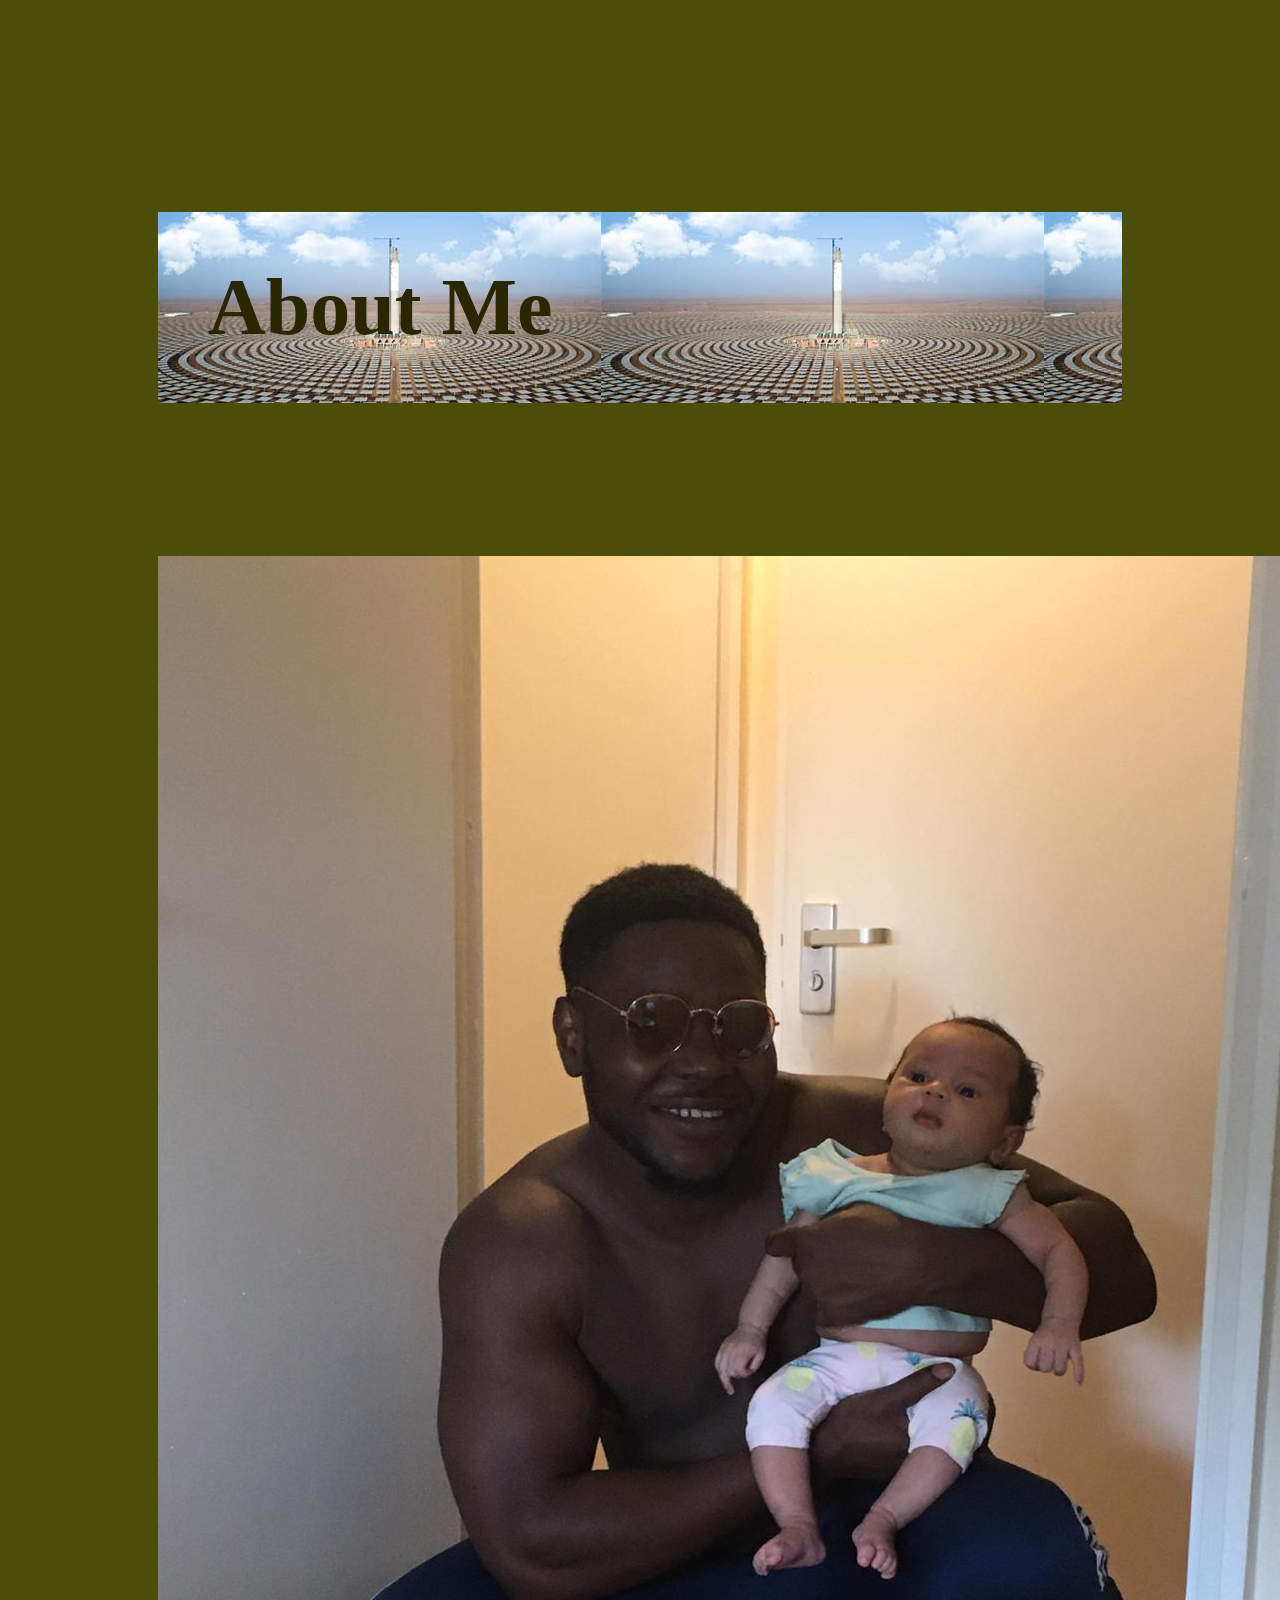
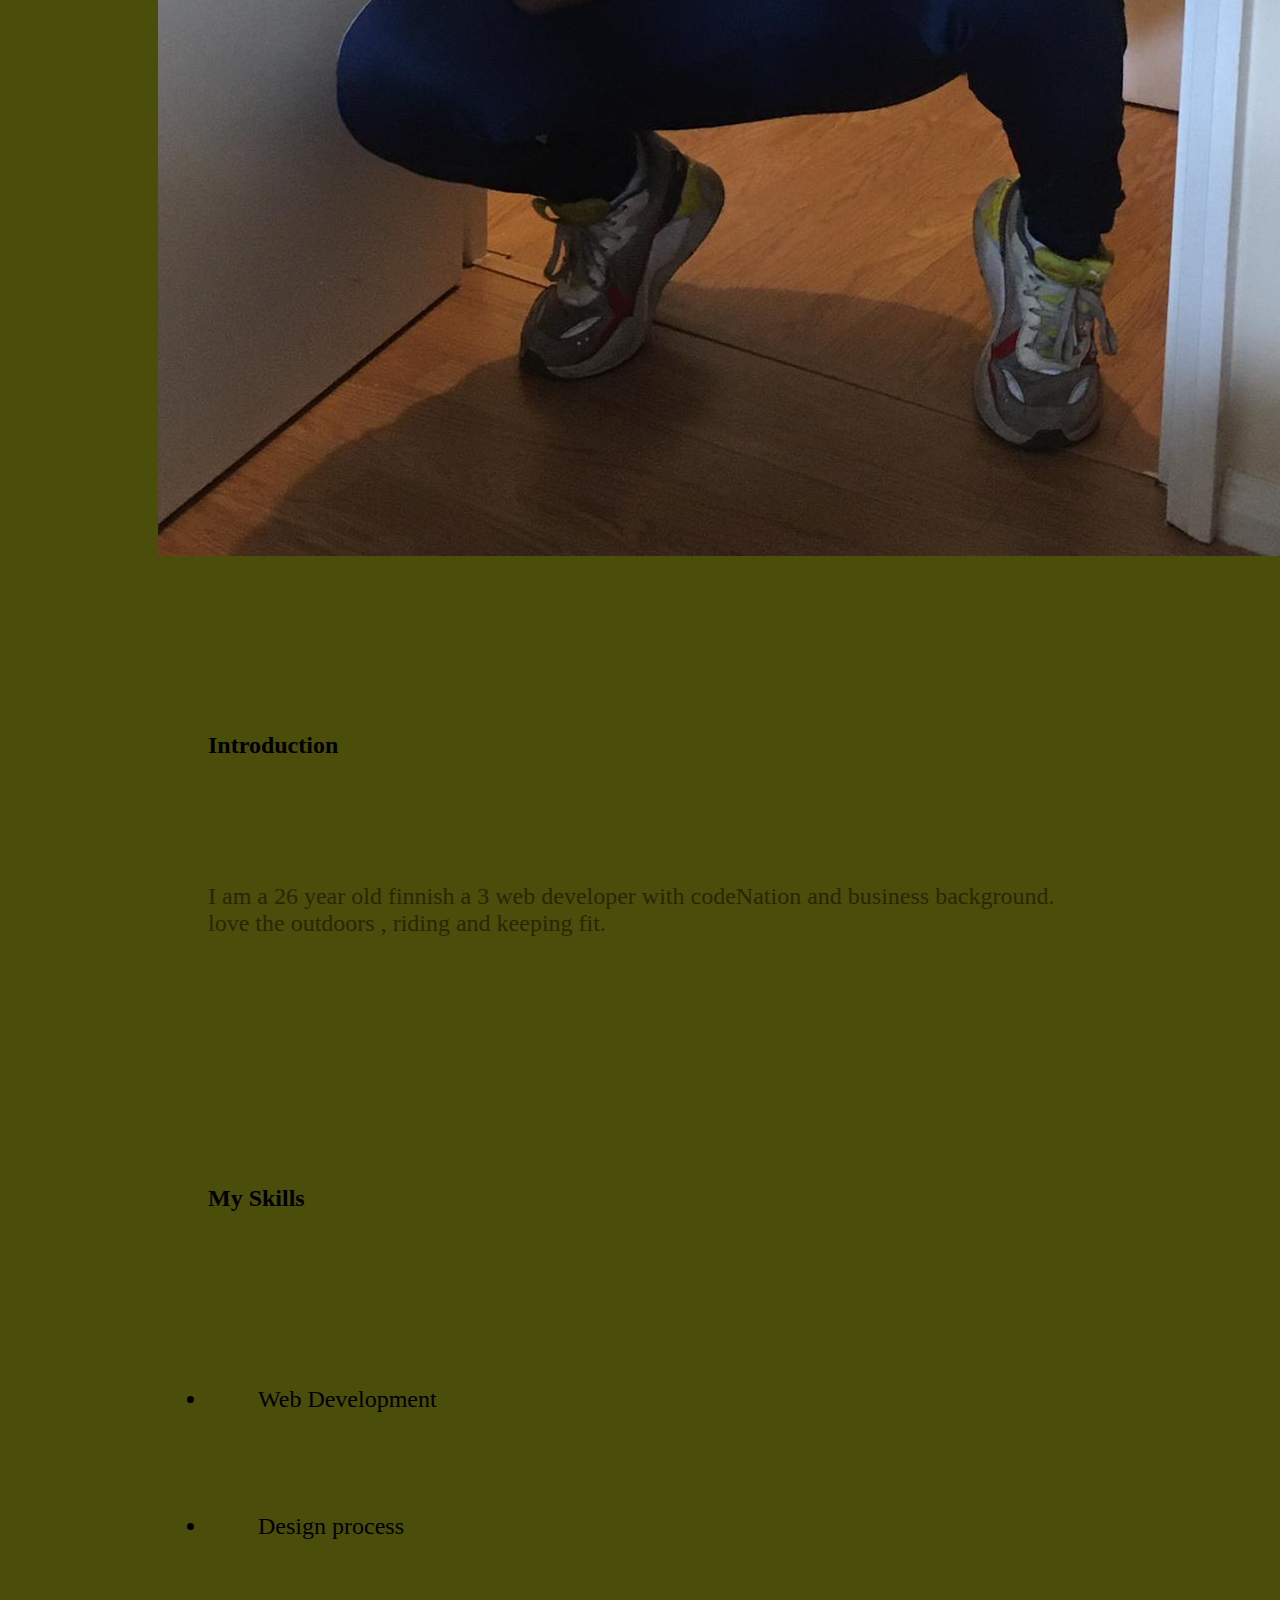
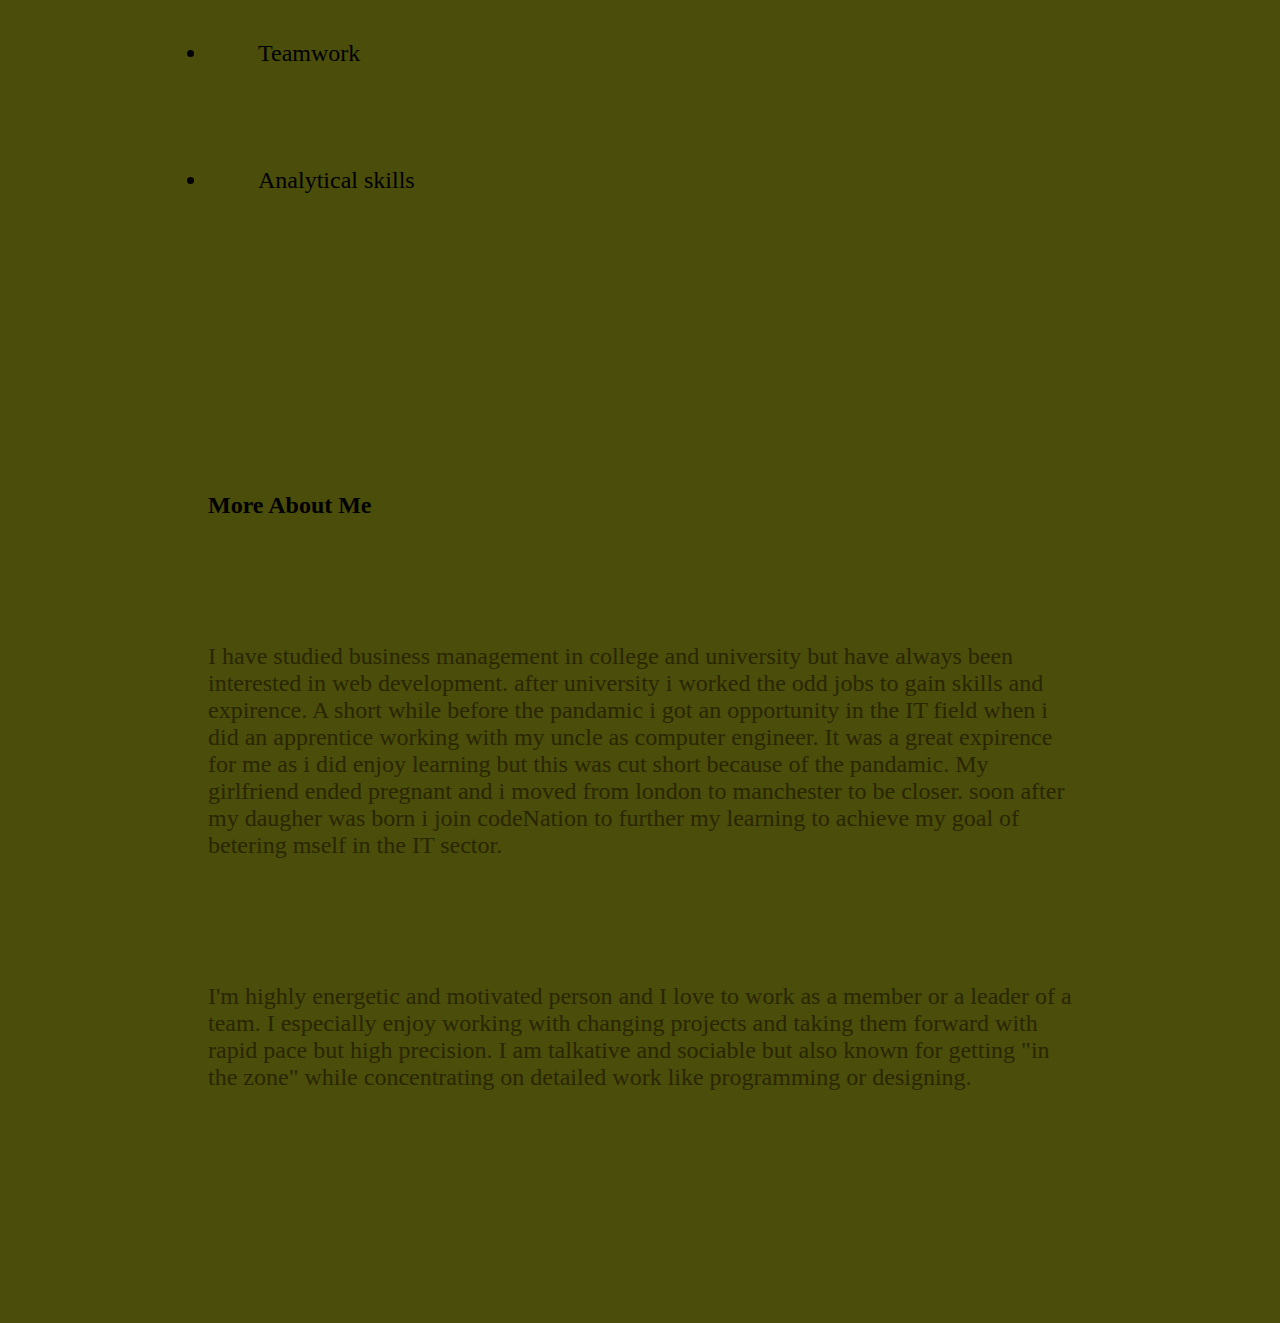
==== aboutme.html @ 04a01de4 "commit2" ====
<!DOCTYPE html>
<html lang="en">
<head>
    <meta charset="UTF-8">
    <link rel="stylesheet" type="text/css" href="main.css">
    <title>Document</title>
</head>
<body>
<div>
    <h1>About Me</h1>
</div>  
	<img src="GG.jpeg" class="abimage">	
			
			<div class="intro column">
				<h2>Introduction</h2>
				<p>
					I am a 26 year old finnish a 3 web developer with codeNation and business background. love the outdoors , riding and keeping fit. 
				</p>
			</div><!-- end intro-->
			<div class="skills column">
				<h3>My Skills</h3>
				<ul id="skill-list">
					<li>Web Development</li>
					<li>Design process</li>
					<li>Teamwork</li>						
					<li>Analytical skills</li>
				</ul><!--end skill-list-->
			</div><!-- end skills-->
			<div class="main-text">
				<h3>More About Me</h3>
				<p>
					I have studied business management in college and university but have always been interested in web development. after university i worked the odd jobs to gain skills and expirence. A short while before the pandamic i got an opportunity in the IT field when i did an apprentice working with my uncle as computer engineer. It was a great expirence for me as i did enjoy learning but this was cut short because of the pandamic. My girlfriend ended pregnant and i moved from london to manchester to be closer. soon after my daugher was born i join codeNation to further my learning to achieve my goal of betering mself in the IT sector.
				</p>
				<p>
					I'm highly energetic and motivated person and I love to work as a member or a leader of a team. I especially enjoy working with changing projects and taking them forward with rapid pace but high precision. I am talkative and sociable but also known for getting "in the zone" while concentrating on detailed work like programming or designing.
</body>
</html>
---- main.css ----
h1{
    color: rgb(187, 77, 14);
    font-size: 80px;
    background: url(nnn.jpg);
}
h1,p{
    color: rgb(41, 38, 2);
}
*{background-color: rgb(75, 77, 10);
font-size: x-large;}

.center{
    text-align: center;
}
.makemered{
    color: brown;
}
#paragrod{
    background-color: rgb(164, 167, 6);
}
*{
    box-sizing: border-box;
    padding: 50px;

}

.container{
    width: max-content;
    height: 400px;
    
    
}
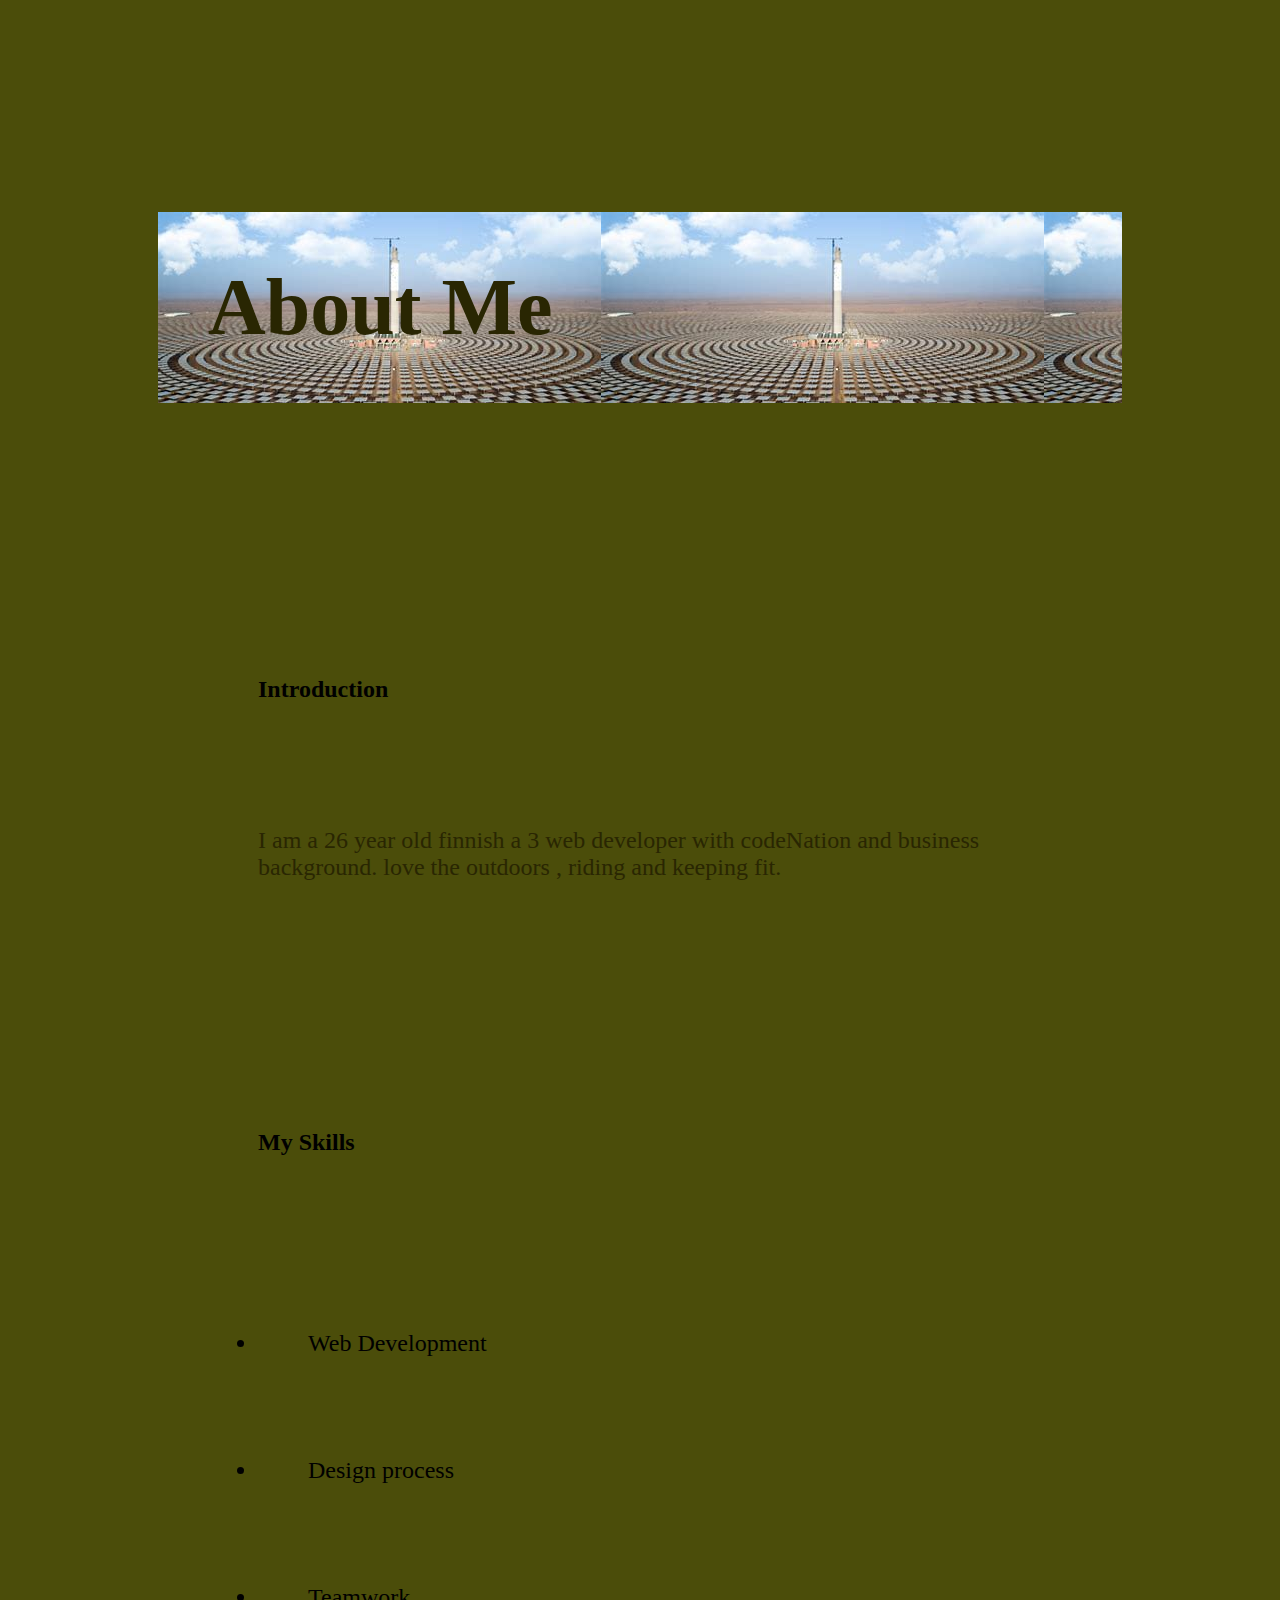
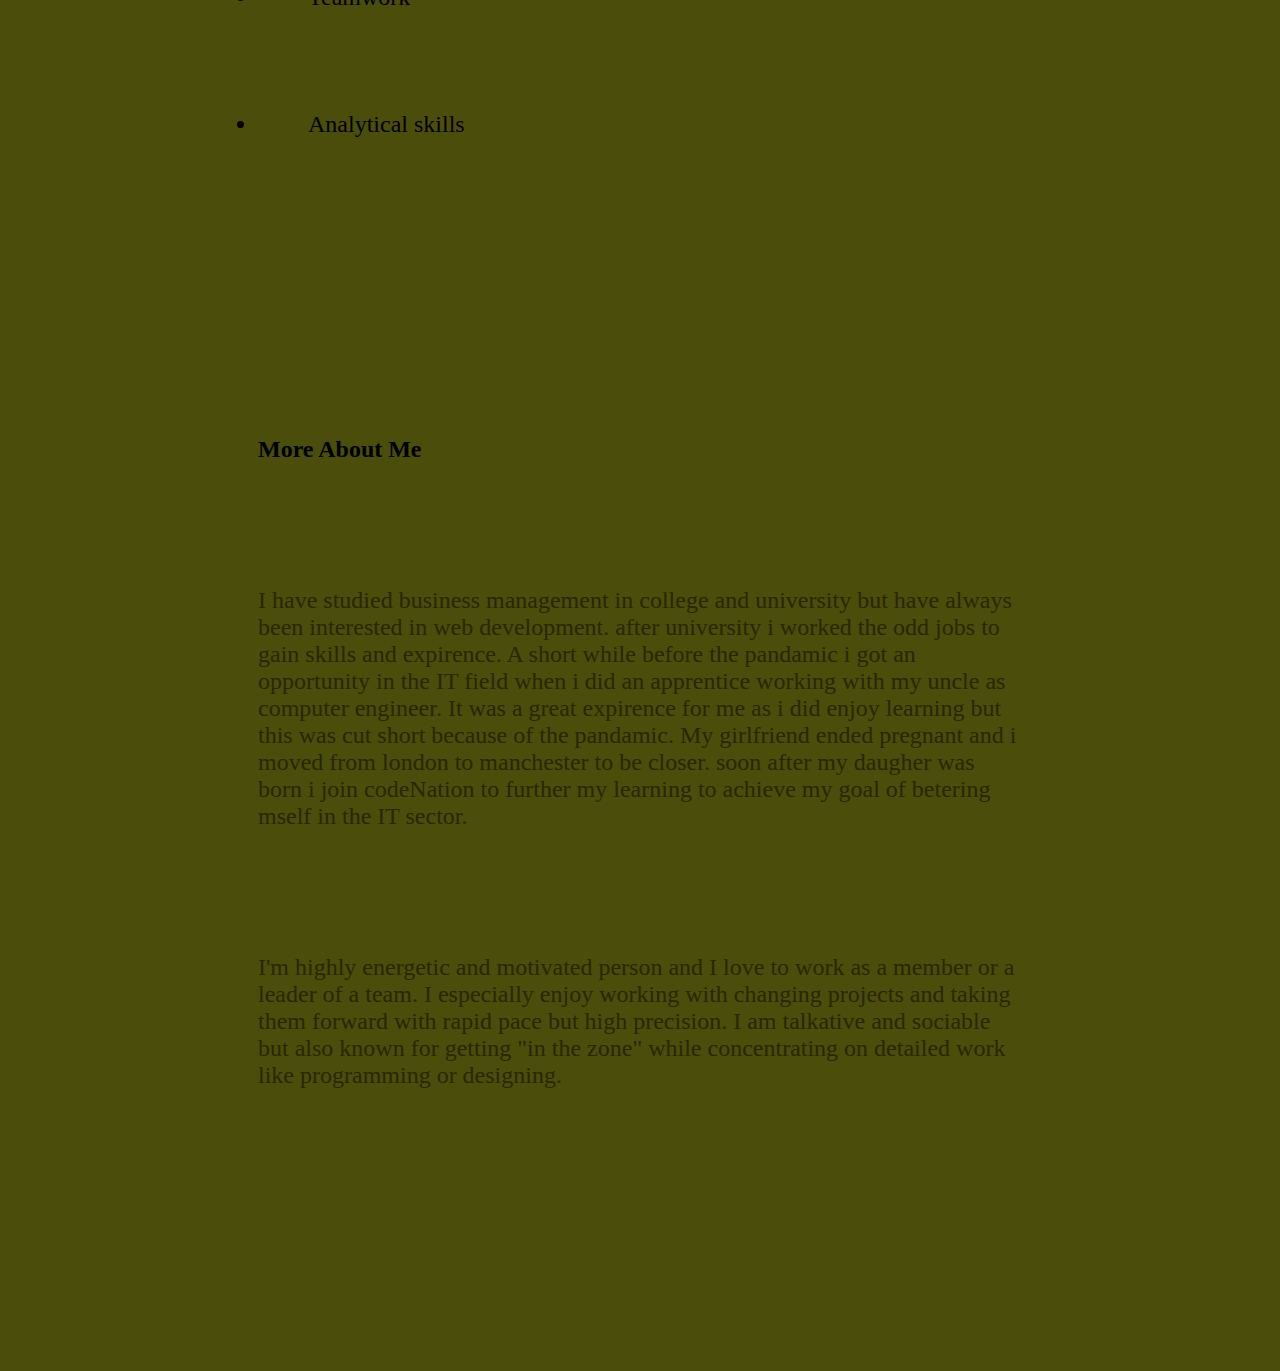
==== commit 7a661295: "commit3" ====
--- a/aboutme.html
+++ b/aboutme.html
@@ -9,8 +9,8 @@
 <div>
     <h1>About Me</h1>
 </div>  
-	<img src="GG.jpeg" class="abimage">	
-			
+
+<div class="mmm">			
 			<div class="intro column">
 				<h2>Introduction</h2>
 				<p>
@@ -33,5 +33,7 @@
 				</p>
 				<p>
 					I'm highly energetic and motivated person and I love to work as a member or a leader of a team. I especially enjoy working with changing projects and taking them forward with rapid pace but high precision. I am talkative and sociable but also known for getting "in the zone" while concentrating on detailed work like programming or designing.
-</body>
+
+                </div>               
+                </body>
 </html>